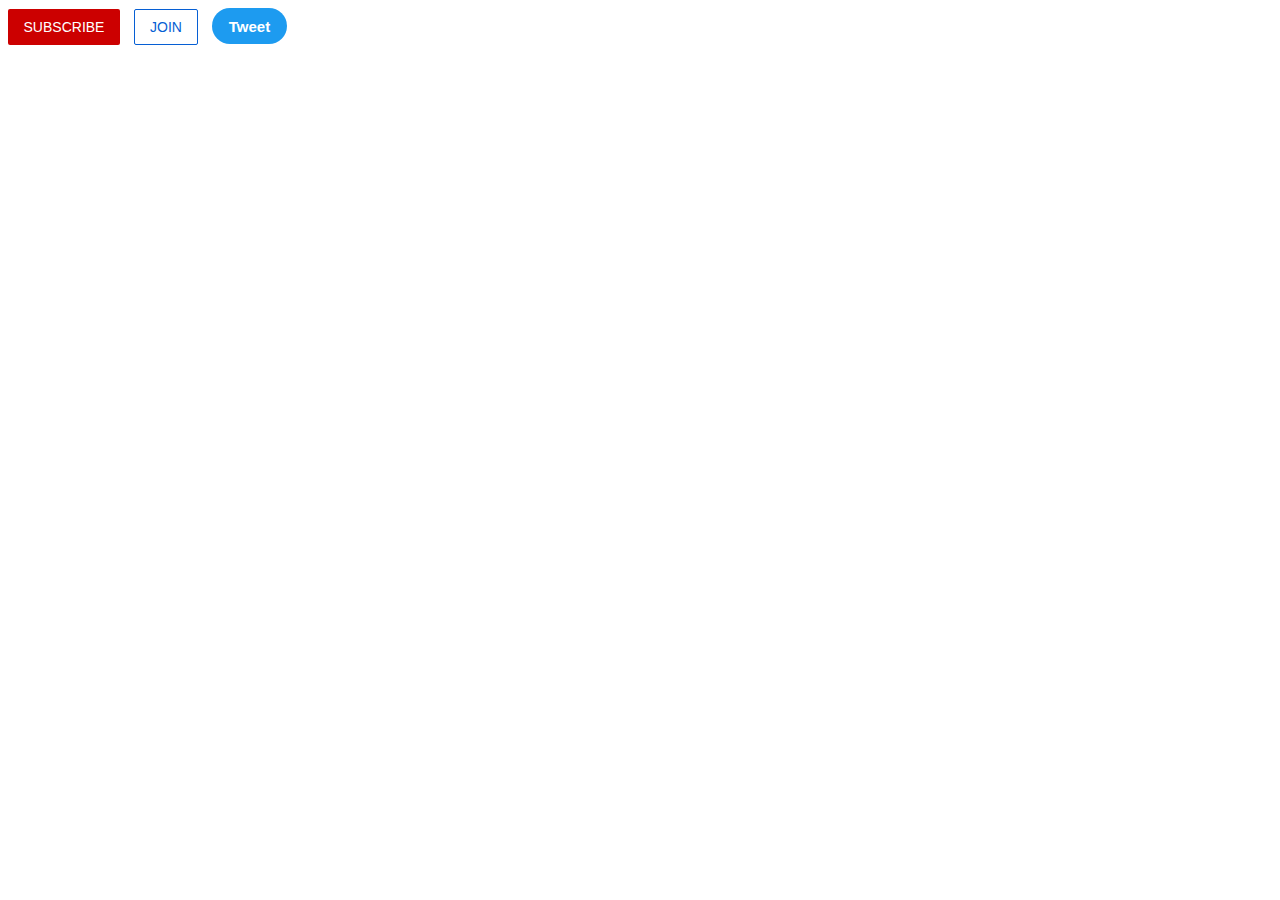
==== Button/buttons.html @ edbdf722 "CSS Button Practive" ====
<!DOCTYPE html>
<html>
<head>
    <!-- <meta charset="UTF-8">
    <meta name="viewport" content="width=device-width, initial-scale=1.0"> -->
    <title>buttons</title>
    <link rel="stylesheet" href="buttons.css">
</head>
<body>
    <button class="Subscribe">SUBSCRIBE</button>
    <button class="Join">JOIN</button>
    <button class="Tweet">Tweet</button>
</body>
</html>
---- Button/buttons.css ----
.Subscribe, .Join{
font-family: Arial;
margin: 0 10px 0 0;
font-size: px;
font-weight: 500;
font-size: 14px;
cursor: pointer;
}
.Subscribe{
height: 36px;
width: 112px;
color: white;
background-color: rgb(204, 0, 0);
border: none;
border-radius: 2px;
}

.Subscribe:hover{
    opacity: .7;
}
.Subscribe:active{
    opacity: .4;
}

.Join{
    height: 36px;
    width: 64px;
    color: rgb(6, 95, 212);
    background-color: white;
    border-radius: 2px;
    border: solid 1px rgb(6, 95, 212);
}

.Join:hover{
background-color: #065fd4;
color: white;
}
.Join:active {
    opacity: 0.7;
}
.Tweet{
    padding: 2px 3px;
    font-size: 15px;
    height: 36px;
    width: 75px;
    border: none;
    border-radius: 18px;
    color: white;
    font-weight: 600;
    background-color: rgb(29, 155, 240) ;
    cursor: pointer;


}
.Tweet:hover{
    box-shadow: 1px 3px 16px #0000004d;
}
.Tweet:active {
    opacity: 0.7;
}
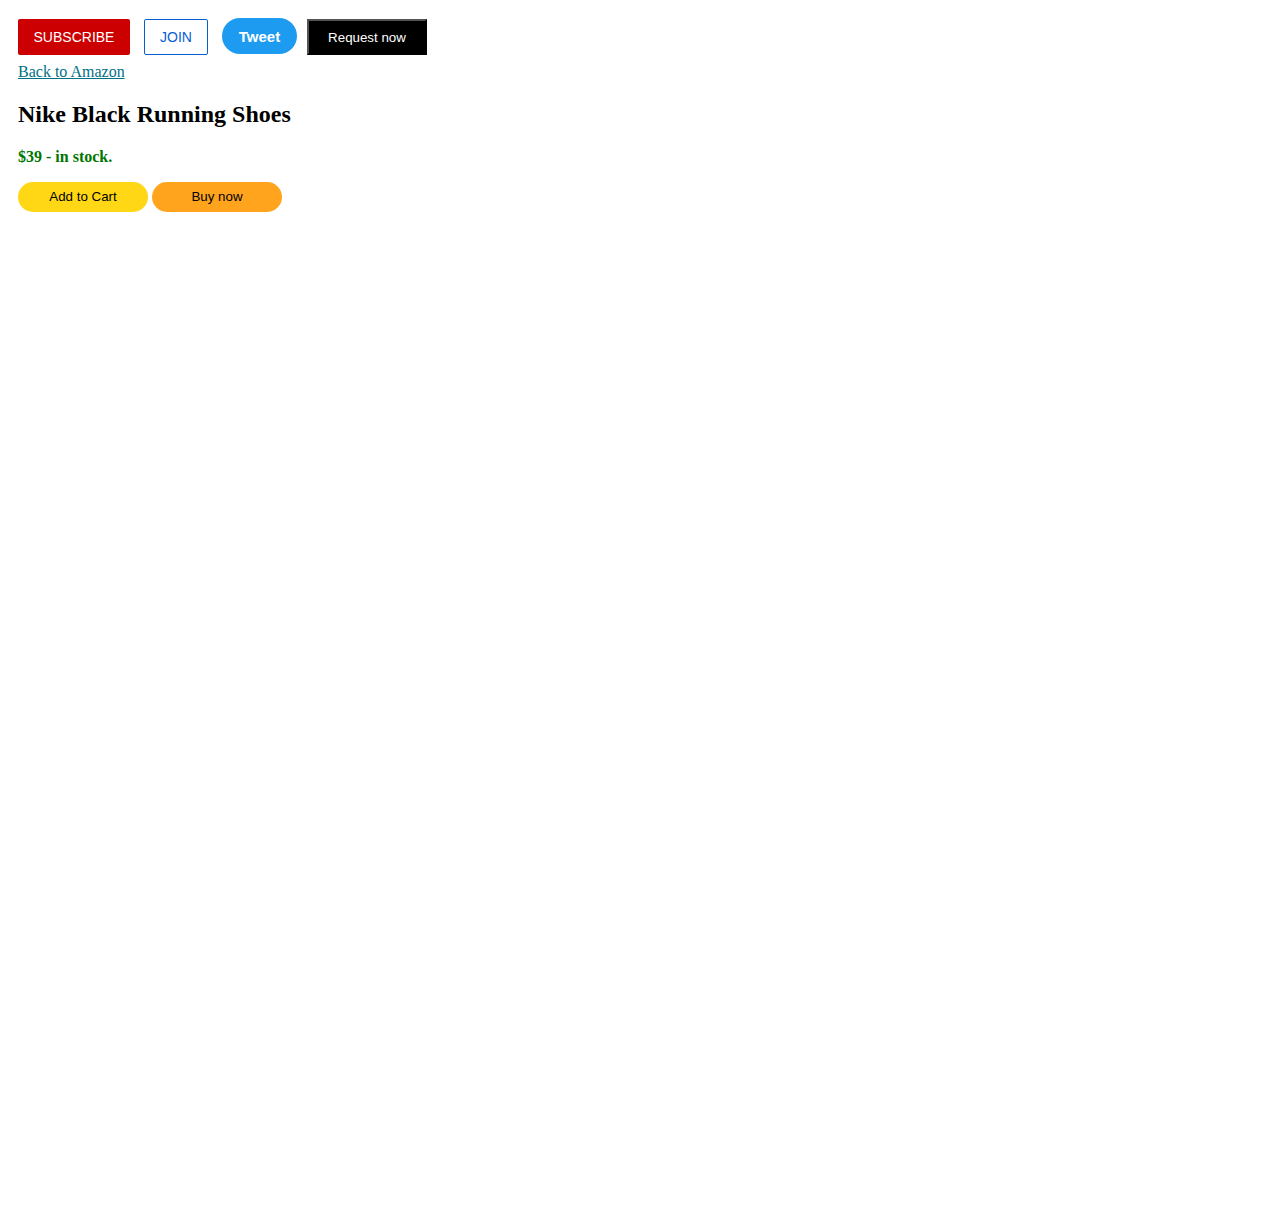
==== commit 63141711: "finished button sesstion" ====
--- a/Button/buttons.html
+++ b/Button/buttons.html
@@ -7,8 +7,18 @@
     <link rel="stylesheet" href="buttons.css">
 </head>
 <body>
-    <button class="Subscribe">SUBSCRIBE</button>
-    <button class="Join">JOIN</button>
-    <button class="Tweet">Tweet</button>
+    <div class="button-class">
+        <button class="Subscribe">SUBSCRIBE</button>
+        <button class="Join">JOIN</button>
+        <button class="Tweet">Tweet</button>
+        <button class="Request-Now">Request now</button>
+    </div>
+    <div class="card">
+        <a class="link" href="#" target="_blank" rel="noopener noreferrer">Back to Amazon</a>
+        <h2>Nike Black Running Shoes</h2>
+        <p class="pricce">$39 - in stock.</p>
+        <button class="add-to-cart">Add to Cart</button>
+        <button class="buy-now">Buy now</button>
+    </div>
 </body>
 </html>--- a/Button/buttons.css
+++ b/Button/buttons.css
@@ -1,3 +1,11 @@
+body {
+    padding: 10px;
+    padding-bottom: 1000px;
+}
+
+.button-class{
+    margin-bottom: 8px ;
+}
 .Subscribe, .Join{
 font-family: Arial;
 margin: 0 10px 0 0;
@@ -49,6 +57,7 @@
     font-weight: 600;
     background-color: rgb(29, 155, 240) ;
     cursor: pointer;
+    margin-right: 6px;
 
 
 }
@@ -57,4 +66,30 @@
 }
 .Tweet:active {
     opacity: 0.7;
+}
+
+.Request-Now{
+    height: 36px;
+    width: 120px;
+    color: white;
+    background-color: black;
+}
+.link{
+    color: rgb(0,113,133);
+}
+.pricce{
+    color: rgb(0, 118, 0);
+    font-weight: 900;
+}
+.add-to-cart, .buy-now{
+    width: 130px;
+    border: none;
+    height: 30px;
+    border-radius: 15px;
+}
+.add-to-cart{
+    background-color: rgb(255, 215, 20);
+}
+.buy-now{
+    background-color: rgb(255, 164, 28);
 }